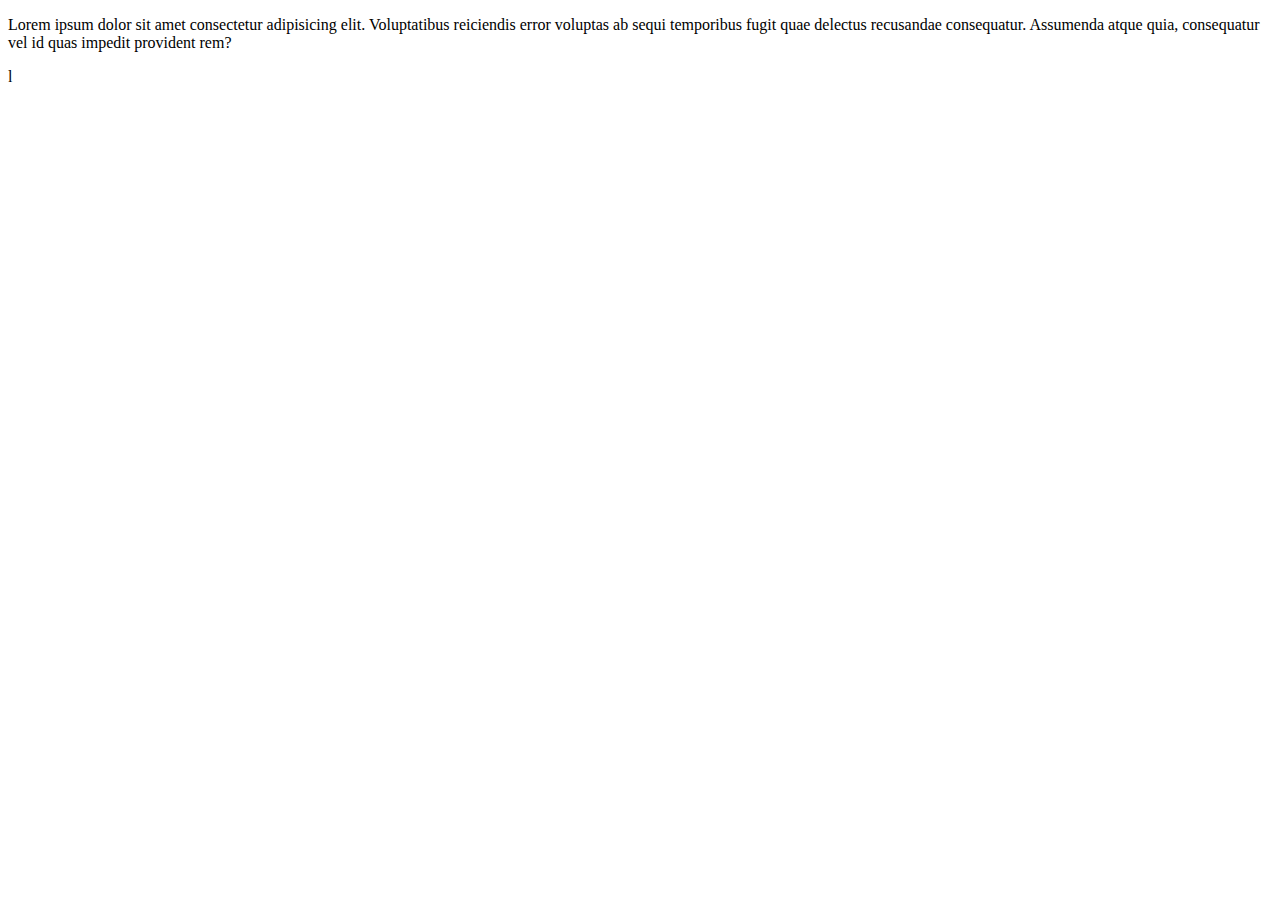
==== Build a Product Landing Page/index.html @ add80c43 "sm" ====
<!DOCTYPE html>
<html lang="en">
<head>
    <meta charset="UTF-8">
    <meta http-equiv="X-UA-Compatible" content="IE=edge">
    <meta name="viewport" content="width=device-width, initial-scale=1.0">
    <title>Product landing page</title>
</head>
<body>
    <p>Lorem ipsum dolor sit amet consectetur adipisicing elit. Voluptatibus reiciendis error voluptas ab sequi temporibus fugit quae delectus recusandae consequatur. Assumenda atque quia, consequatur vel id quas impedit provident rem?</p>
</body>
</html>l
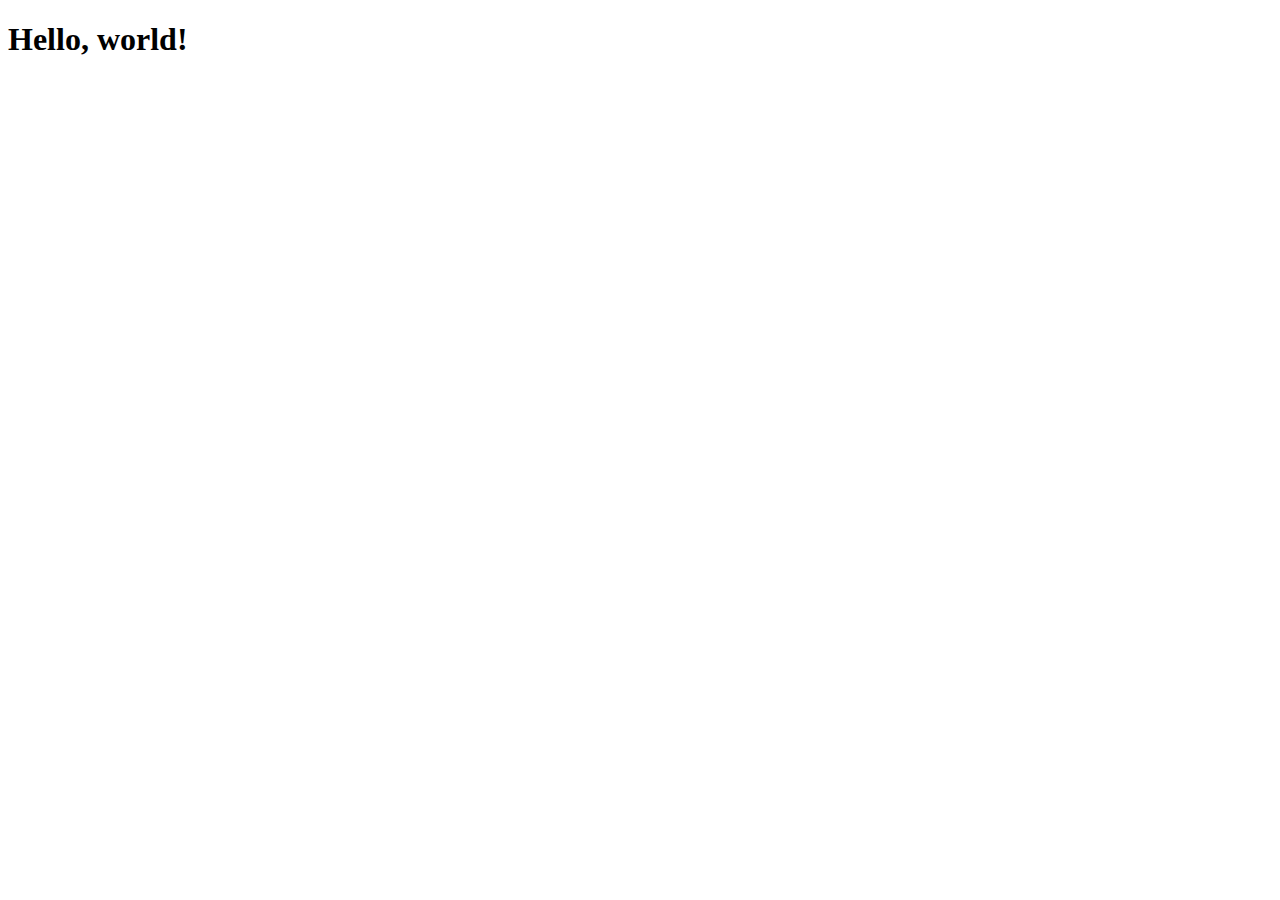
==== commit 36a3c82a: "create componen" ====
--- a/Build a Product Landing Page/index.html
+++ b/Build a Product Landing Page/index.html
@@ -1,12 +1,27 @@
-<!DOCTYPE html>
+<!doctype html>
 <html lang="en">
-<head>
-    <meta charset="UTF-8">
-    <meta http-equiv="X-UA-Compatible" content="IE=edge">
-    <meta name="viewport" content="width=device-width, initial-scale=1.0">
-    <title>Product landing page</title>
-</head>
-<body>
-    <p>Lorem ipsum dolor sit amet consectetur adipisicing elit. Voluptatibus reiciendis error voluptas ab sequi temporibus fugit quae delectus recusandae consequatur. Assumenda atque quia, consequatur vel id quas impedit provident rem?</p>
-</body>
-</html>l+  <head>
+    <!-- Required meta tags -->
+    <meta charset="utf-8">
+    <meta name="viewport" content="width=device-width, initial-scale=1">
+
+    <!-- Bootstrap CSS -->
+    <link href="https://cdn.jsdelivr.net/npm/bootstrap@5.1.3/dist/css/bootstrap.min.css" rel="stylesheet" integrity="sha384-1BmE4kWBq78iYhFldvKuhfTAU6auU8tT94WrHftjDbrCEXSU1oBoqyl2QvZ6jIW3" crossorigin="anonymous">
+
+    <title>Landing page fcp</title>
+  </head>
+  <body>
+    <h1>Hello, world!</h1>
+
+    <!-- Optional JavaScript; choose one of the two! -->
+
+    <!-- Option 1: Bootstrap Bundle with Popper -->
+    <script src="https://cdn.jsdelivr.net/npm/bootstrap@5.1.3/dist/js/bootstrap.bundle.min.js" integrity="sha384-ka7Sk0Gln4gmtz2MlQnikT1wXgYsOg+OMhuP+IlRH9sENBO0LRn5q+8nbTov4+1p" crossorigin="anonymous"></script>
+
+    <!-- Option 2: Separate Popper and Bootstrap JS -->
+    <!--
+    <script src="https://cdn.jsdelivr.net/npm/@popperjs/core@2.10.2/dist/umd/popper.min.js" integrity="sha384-7+zCNj/IqJ95wo16oMtfsKbZ9ccEh31eOz1HGyDuCQ6wgnyJNSYdrPa03rtR1zdB" crossorigin="anonymous"></script>
+    <script src="https://cdn.jsdelivr.net/npm/bootstrap@5.1.3/dist/js/bootstrap.min.js" integrity="sha384-QJHtvGhmr9XOIpI6YVutG+2QOK9T+ZnN4kzFN1RtK3zEFEIsxhlmWl5/YESvpZ13" crossorigin="anonymous"></script>
+    -->
+  </body>
+</html>